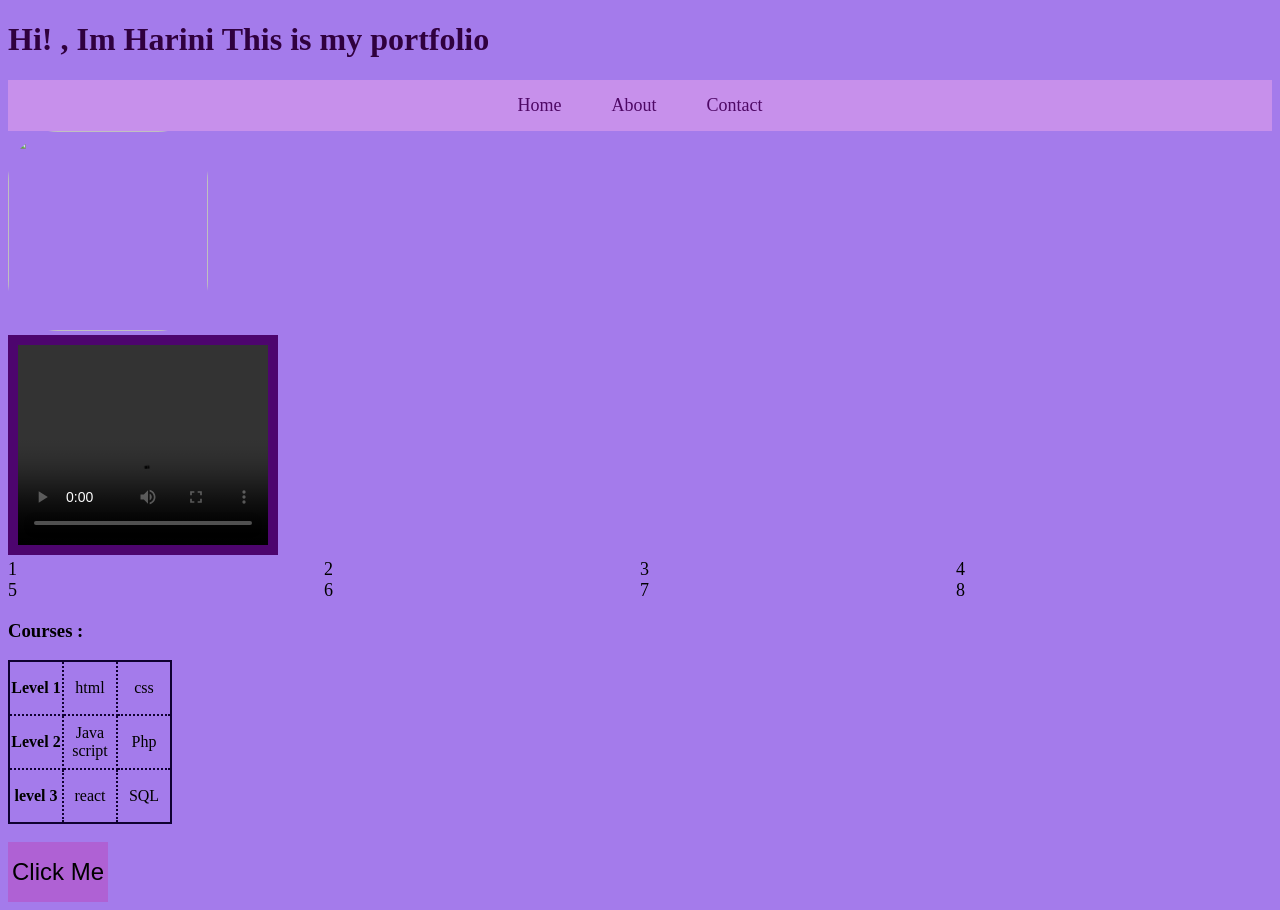
==== portfolio.html @ 47d34af2 "Add files via upload" ====
<!DOCTYPE html>
<html lang="en">
<head>
    <meta charset="UTF-8">
    <meta name="viewport" content="width=device-width, initial-scale=1.0">
    <title>Document</title>
    <link rel="stylesheet" href="portfolio.css">
</head>
<body>
    <h1>Hi! , Im Harini This is my portfolio  </h1>
    <nav>
        <a href="home.html">Home</a>
        <a href="about.html">About</a>
        <a href="contact.html">Contact</a>
        
    </nav>
    <img src="MyPic2.png">
    <br>
    <video controls>
            <source src="Portfolio_final.mp4" >
        </video>
    <br>
    <div class="grid">
            <div id="one">1</div>
            <div id="two">2</div>
            <div id="three">3</div>
            <div id="four">4</div>
            <div id="five">5</div>
            <div id="six">6</div>
            <div>7</div>
            <div>8</div>
        </div>
    <div>
        <h3>Courses : </h3>
        <table>
            <tr>
                <th>Level 1</th>
                <td>html</td>
                <td>css</td>
            </tr>
            <tr>
                <th>Level 2</th>
                <td>Java script</td>
                <td>Php</td>
            </tr>
            <tr>
                <th>level 3</th>
                <td>react</td>
                <td>SQL</td>
            </tr>

        </table>
    </div>
    <br>
    <button>Click Me</button>
</body>
</html>
---- portfolio.css ----
body{
    background-color: #a47beb; 
}
h1{
    color: rgb(48, 1, 62);
}
img{
    height: 200px;
    width: 200px;
    border-radius: 50px;
}
@media(max-width: 600px){
    img{
        height: auto;
        width: 100%;
        border-radius: 50px;
    }
}
video{
    height: 200px;
    width: 250px;
    border: 10px solid #4d056e;
}
@media(max-width: 600px){
    video{
        height: auto;
        width: 100%;
    }
}

nav {
    display: flex;
    justify-content: center;
    gap: 20px;
    background-color: #c790eb;
    padding: 15px;
}
nav a {
    color: rgb(78, 8, 101);
    text-decoration: none;
    font-size: 18px;
}
@media (max-width: 600px) {
    nav {
        flex-direction: column;
        align-items: center;
        gap: 10px;
    }
    nav a {
        display: block;
        width: 100%;
        text-align: center;
        padding: 10px;
    }
}
@media(min-width:1024px){
    nav{
        display: flex;
        flex-direction: row;
        gap: 50px;
    }
}
table{
    border: 2px solid rgb(16, 1, 50);
    border-collapse: collapse;
}
th,td{
    height: 50px;
    width: 50px;
    border: 2px dotted rgb(16, 1, 50);
    text-align: center;
}
.grid{
    display: grid;
    grid-template-columns: 1fr 1fr;
    font-size: large;
}
@media(min-width:1024px){
    .grid{
        display: grid;
        grid-template-columns: 1fr 1fr 1fr 1fr;
    }
}
button{
    background-color: #af61d4;
    height: 60px;
    width: 100px;
    font-size: x-large;
    border: none;
    padding: 2px;
}
button:hover{
    background-color: #9026c1;
}
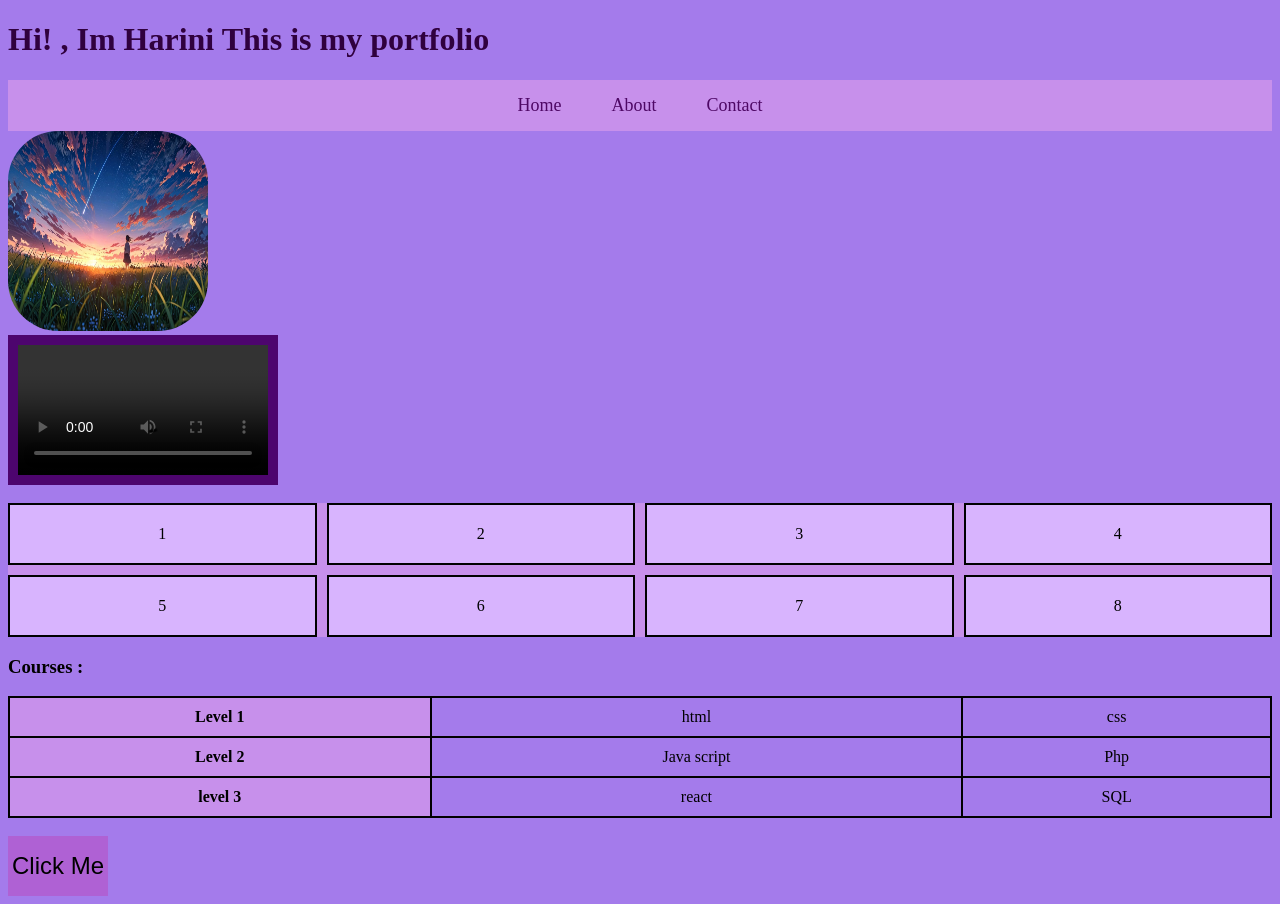
==== commit e8ed1597: "Add files via upload" ====
--- a/portfolio.html
+++ b/portfolio.html
@@ -14,21 +14,21 @@
         <a href="contact.html">Contact</a>
         
     </nav>
-    <img src="MyPic2.png">
+    <img src="img10.jpg">
     <br>
     <video controls>
             <source src="Portfolio_final.mp4" >
         </video>
     <br>
     <div class="grid">
-            <div id="one">1</div>
-            <div id="two">2</div>
-            <div id="three">3</div>
-            <div id="four">4</div>
-            <div id="five">5</div>
-            <div id="six">6</div>
-            <div>7</div>
-            <div>8</div>
+            <div class="o">1</div>
+            <div class="o">2</div>
+            <div class="o">3</div>
+            <div class="o">4</div>
+            <div class="o">5</div>
+            <div class="o">6</div>
+            <div class="o">7</div>
+            <div class="o">8</div>
         </div>
     <div>
         <h3>Courses : </h3>
--- a/portfolio.css
+++ b/portfolio.css
@@ -17,14 +17,19 @@
     }
 }
 video{
-    height: 200px;
+    display: block;
+    height: 130px;
     width: 250px;
+    padding: 0;
+    margin: 0;
     border: 10px solid #4d056e;
 }
 @media(max-width: 600px){
     video{
         height: auto;
         width: 100%;
+        padding: 0;
+        margin: 0;
     }
 }
 
@@ -61,24 +66,41 @@
     }
 }
 table{
-    border: 2px solid rgb(16, 1, 50);
+    width: 100%;
     border-collapse: collapse;
+    text-align: center;
 }
-th,td{
-    height: 50px;
-    width: 50px;
-    border: 2px dotted rgb(16, 1, 50);
-    text-align: center;
+th, td{
+    border: 2px solid black;
+    padding: 10px;
+}
+th{
+    background-color: #c790eb;
+}
+@media(max-width: 768px){
+    table{
+        font-size: 14px;
+    }
+
+    th, td{
+        padding: 6px;
+    }
 }
 .grid{
     display: grid;
-    grid-template-columns: 1fr 1fr;
-    font-size: large;
+    grid-template-columns: repeat(2, 1fr);
+    gap: 10px;
+    background-color: #c790eb;
+}
+.o{
+    background-color: #d8b4fe;
+    border: 2px solid black;
+    padding: 20px;
+    text-align: center;
 }
 @media(min-width:1024px){
     .grid{
-        display: grid;
-        grid-template-columns: 1fr 1fr 1fr 1fr;
+        grid-template-columns: repeat(4, 1fr);
     }
 }
 button{
@@ -90,5 +112,5 @@
     padding: 2px;
 }
 button:hover{
-    background-color: #9026c1;
+    background-color: #4d056e;
 }
